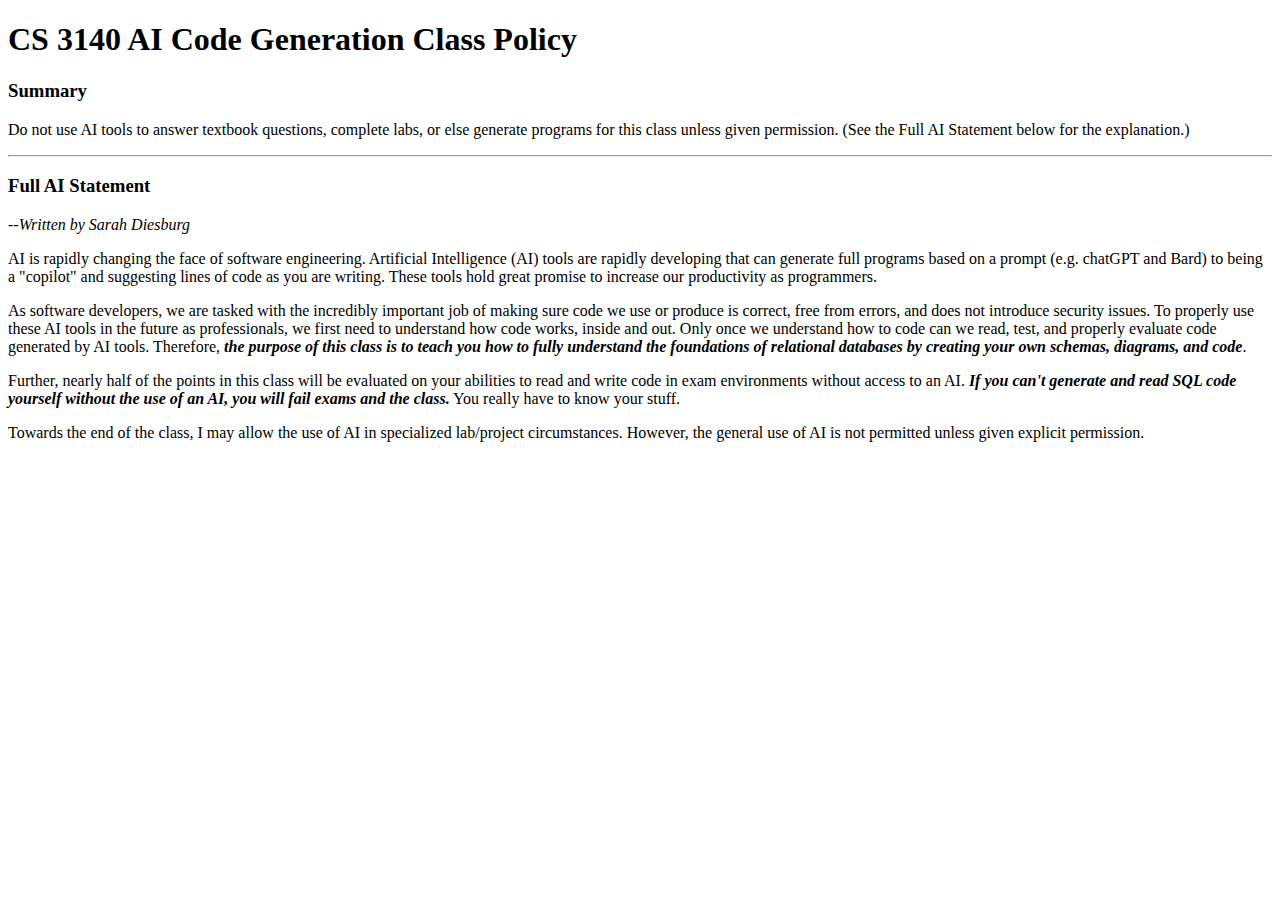
==== ai.html @ 84b085e8 "Initial commit for fall 2204 class." ====
<!DOCTYPE html>
<html lang="en">
<head>
<title>CS1510 Intro to Computing</title>
<meta charset="utf-8">
<link type="text/css" rel="stylesheet" href="styles/style.css" />

</head>
<body>
<div id="wrap">

  <div id="header">
    <h1><a name="Home"></a>CS 3140 AI Code Generation Class Policy</h1>
    <h2></h2>
  </div>

	<h3>Summary</h3>
	<p>Do not use AI tools to answer textbook questions, complete labs, or else generate programs for this class unless given permission. (See the Full AI Statement below for the explanation.)</p>


<hr>	
	
<h3>Full AI Statement</h3>
<p><i>--Written by Sarah Diesburg</i></p>
	
<p>AI is rapidly changing the face of software engineering.  Artificial Intelligence (AI) tools are rapidly developing that can generate full programs based on a prompt (e.g. chatGPT and Bard) to being a "copilot" and suggesting lines of code as you are writing. These tools hold great promise to increase our productivity as programmers.</p>
	
<p>As software developers, we are tasked with the incredibly important job of making sure code we use or produce is correct, free from errors, and does not introduce security issues.  To properly use these AI tools in the future as professionals, we first need to understand how code works, inside and out.  Only once we understand how to code can we read, test, and properly evaluate code generated by AI tools.  Therefore, <b><i>the purpose of this class is to teach you how to fully understand the foundations of relational databases by creating your own schemas, diagrams, and code</i></b>.  </p>
	
<p>Further, nearly half of the points in this class will be evaluated on your abilities to read and write code in exam environments without access to an AI.  <b><i>If you can't generate and read SQL code yourself without the use of an AI, you will fail exams and the class.</i></b> You really have to know your stuff. </p>
	
<p>Towards the end of the class, I may allow the use of AI in specialized lab/project circumstances.  However, the general use of AI is not permitted unless given explicit permission.</p>
	

</div>
</body>
</html>
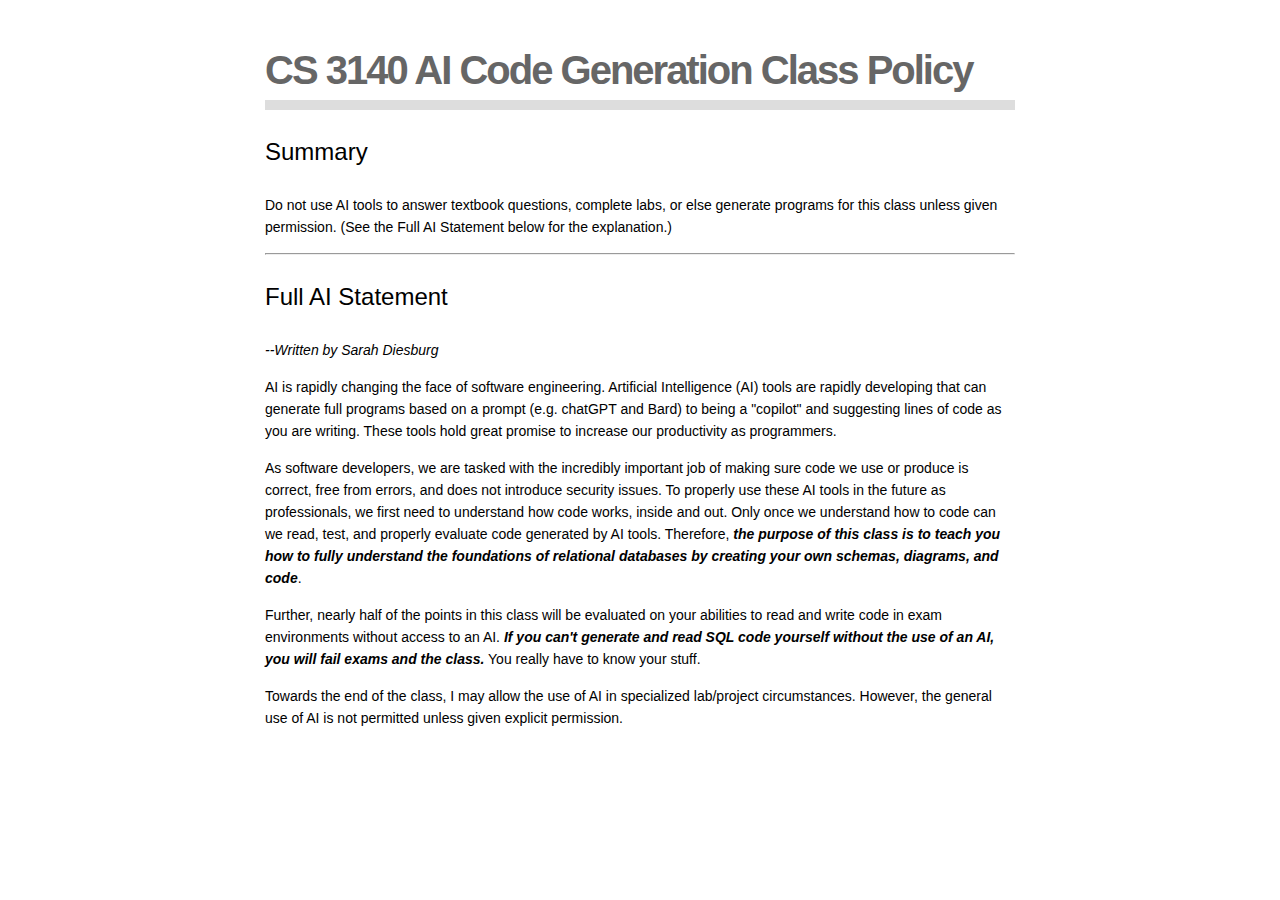
==== commit 22c4f884: "Added CSS to ai webpage." ====
--- a/ai.html
+++ b/ai.html
@@ -3,8 +3,7 @@
 <head>
 <title>CS1510 Intro to Computing</title>
 <meta charset="utf-8">
-<link type="text/css" rel="stylesheet" href="styles/style.css" />
-
+<link href="style.css" rel="stylesheet" type="text/css">
 </head>
 <body>
 <div id="wrap">
--- a/style.css
+++ b/style.css
@@ -0,0 +1,341 @@
+/*
+Template Name: Hoshi
+Description: A Single Page Portfolio HTML Template
+Author: Chris Creed
+URL: http://www.chris-creed.com
+*/
+
+@import "reset.css";
+/* ----------- */
+/* -- Tools -- */
+/* ----------- */
+.line {
+	clear: both;
+	height: 3px;
+	background-color: #ddd;
+	margin: 10px 0 10px 0;
+}
+/* -------------------- */
+/* -- General Styles -- */
+/* -------------------- */
+#wrap {
+	/* width: 960px; */
+	width: 750px; 
+	/*padding: 10px 10px 10px 10px; */
+	margin: auto;
+	
+}
+
+#full-wrap {
+	width: 960px;
+	margin: auto;
+	border: 25px solid white;
+
+}
+body {
+	font-family: "Helvetica Neue", Helvetica, Arial, sans-serif;
+	background-color: #FFFFFF;
+	color: #000000;
+}
+h1 {
+	font-size: 38px;
+	margin: 0 0 30px 0;
+}
+h2 {
+	font-size: 34px;
+	margin: 0 0 30px 0;
+}
+
+h3 {
+	font-size: 24px;
+	margin: 30px 0 30px 0;
+}
+
+
+
+
+h4 {
+	font-size: 20px;
+	margin: 30px 0 15px 0;
+}
+h5 {
+	font-size: 18px;
+	margin: 30px 0 5px 0;
+}
+p {
+	font-size: 14px;
+	line-height: 22px;
+	margin: 0 0 15px 0;
+}
+a {
+	text-decoration: none;
+	color: #ec751e;
+	font-weight:bold;
+}
+a:hover {
+	color: #666;
+}
+
+
+.nav ul {
+  list-style: none;
+  background-color: #ED7E2C;
+  /*background-color: #860AF0;*/
+  text-align: center;
+  padding: 0;
+  margin: 0;
+}
+.nav li {
+  font-family: 'Oswald', sans-serif;
+  font-size: 1.2em;
+  line-height: 40px;
+  height: 40px;
+  border-bottom: 1px solid #888;
+}
+ 
+.nav a {
+  text-decoration: none;
+  color: #fff;
+  display: block;
+  transition: .3s background-color;
+}
+ 
+.nav a:hover {
+  background-color: #888;
+}
+ 
+.nav a.active {
+  background-color: #fff;
+  color: #444;
+  cursor: default;
+}
+ 
+@media screen and (min-width: 600px) {
+  .nav li {
+    width: 120px;
+    border-bottom: none;
+    height: 50px;
+    line-height: 50px;
+    font-size: 1.2em;
+  }
+ 
+  /* Option 1 - Display Inline */
+  .nav li {
+    display: inline-block;
+    margin-right: -4px;
+  }
+
+/* ------------ */
+/* -- Header -- */
+/* ------------ */
+#header {
+	padding: 50px 0 10px 0; 
+	border-bottom: 10px #ddd solid;
+	overflow: hidden;
+}
+#header h1 {
+	float: left;
+	font-size: 40px;
+	font-weight: bold;
+	letter-spacing: -2px;
+	margin: 0;
+	color: #666;
+}
+#header h2 {
+	float: right;
+	font-size: 30px;
+	color: #aaa;
+	margin: 8px 0 0 0;
+	letter-spacing: -1px;
+}
+/* --------- */
+/* -- Bio -- */
+/* --------- */
+#bio {
+	margin: 55px 0 40px 0;
+}
+#bio h3 {
+	font-size: 20px;
+	color: #666;
+	margin: 0 0 17px 0;
+}
+#bio h4 {
+	font-size: 20px;
+	margin: 0 0 0 0;
+}
+#bio h4 span {
+	color: #888;
+}
+#bio h5 {
+	font-size: 16px;
+	margin: 9px 0 0 0;
+}
+#bio p {
+	line-height: 22px;
+	margin: 0 0 23px 0;
+}
+#bio #about {
+	float: left;
+	width: 610px;
+	margin: 0 0 0px 0;
+}
+#photo-bg {
+	float: left;
+	width: 170px;
+	height: 190px;
+	margin: 0 50px 0 0;
+	-webkit-box-shadow: 0px 0 5px #aaa;
+	-moz-box-shadow: 0px 0 5px #aaa;
+	box-shadow: 0px 0 5px #aaa;
+	background: #fff;
+	padding: 5px;
+}
+#bio #about .photo img {
+	border: 1px #ccc solid;
+	width: 170px;
+	height: 190px;
+}
+#contact-details {
+	float: right;
+	width: 270px;
+}
+#contact-details h5 {
+	color: #555;
+}
+#contact-details h5 span {
+	color: #888;
+}
+/* ----------------------- */
+/* --       Simple      -- */
+/* ----------------------- */
+#simple {
+	float: left;
+	margin-top: 4px;
+	margin-left: 4px;
+	margin-right: 4px;
+	margin-bottom: auto;
+	width: 100%;
+}
+	
+/*	
+#simple h3 {
+	font-size: 20px;
+	color: #666;
+	margin: 0 0 17px 0;
+}
+*/
+	
+	
+#simple h4 {
+	font-size: 20px;
+	margin: 0 0 0 0;
+}
+#simple h4 span {
+	color: #888;
+}
+#simple h5 {
+	font-size: 16px;
+	margin: 9px 0 0 0;
+}
+#simple p {
+	line-height: 22px;
+	margin: 0 0 23px 0;
+}
+	
+/* ----------------------- */
+/* -- Featured Projects -- */
+/* ----------------------- */
+#featured-projects {
+	float: left;
+	margin: 0 0 10px 0;
+	width: 100%;
+}
+#featured-projects h3 {
+	margin: 0 0 35px 0;
+}
+.project {
+	float: left;
+	width: 440px;
+	height: 240px;
+	padding: 5px;
+	background: #fff;
+	-webkit-box-shadow: 0px 0 5px #aaa;
+	-moz-box-shadow: 0px 0 5px #aaa;
+	box-shadow: 0px 0 5px #aaa;
+	margin: 0 0 55px 0;
+}
+.project:hover {
+	opacity: 0.7;
+}
+.last {
+	float: right;
+}
+/* -------------- */
+/* -- Services -- */
+/* -------------- */
+#services {
+	overflow: hidden;
+	padding: 0 0 0 0;
+}
+#services h3 {
+	margin: 0 0 25px 0;
+}
+#services .service {
+	float: left;
+	margin: 0 0 0 60px;
+}
+#services .first {
+	margin-left: 0;
+}
+#services img {
+	float: left;
+}
+#services h4 {
+	float: left;
+	margin: 0px 0 10px 10px;
+	font-size: 18px;
+}
+#services p {
+	clear: both;
+	width: 270px;
+}
+/* ------------------------ */
+/* -- Additional Details -- */
+/* ------------------------ */
+#testimonials {
+	width: 100%;
+	overflow: hidden;
+}
+#testimonials h3 {
+	margin: 0 0 25px 0;
+}
+#testimonials .testimonial {
+	float: left;
+	width: 455px;
+	font-style: italic;
+	margin: 0 0 30px 0;
+}
+#testimonials .testimonial .author-details {
+	color: #222;
+	margin: -10px 0 0 0;
+	font-style: normal;
+}
+#testimonials .testimonial span {
+	color: #888;
+}
+.last {
+	float: right !important;
+}
+/* ------------ */
+/* -- Footer -- */
+/* ------------ */
+#footer {
+	clear: both;
+	margin: 40px 0 35px 0;
+	border-top: 3px #ddd solid;
+}
+#footer p {
+	font-size: 10px;
+	color: #aaa;
+	margin-top: 10px;
+}
